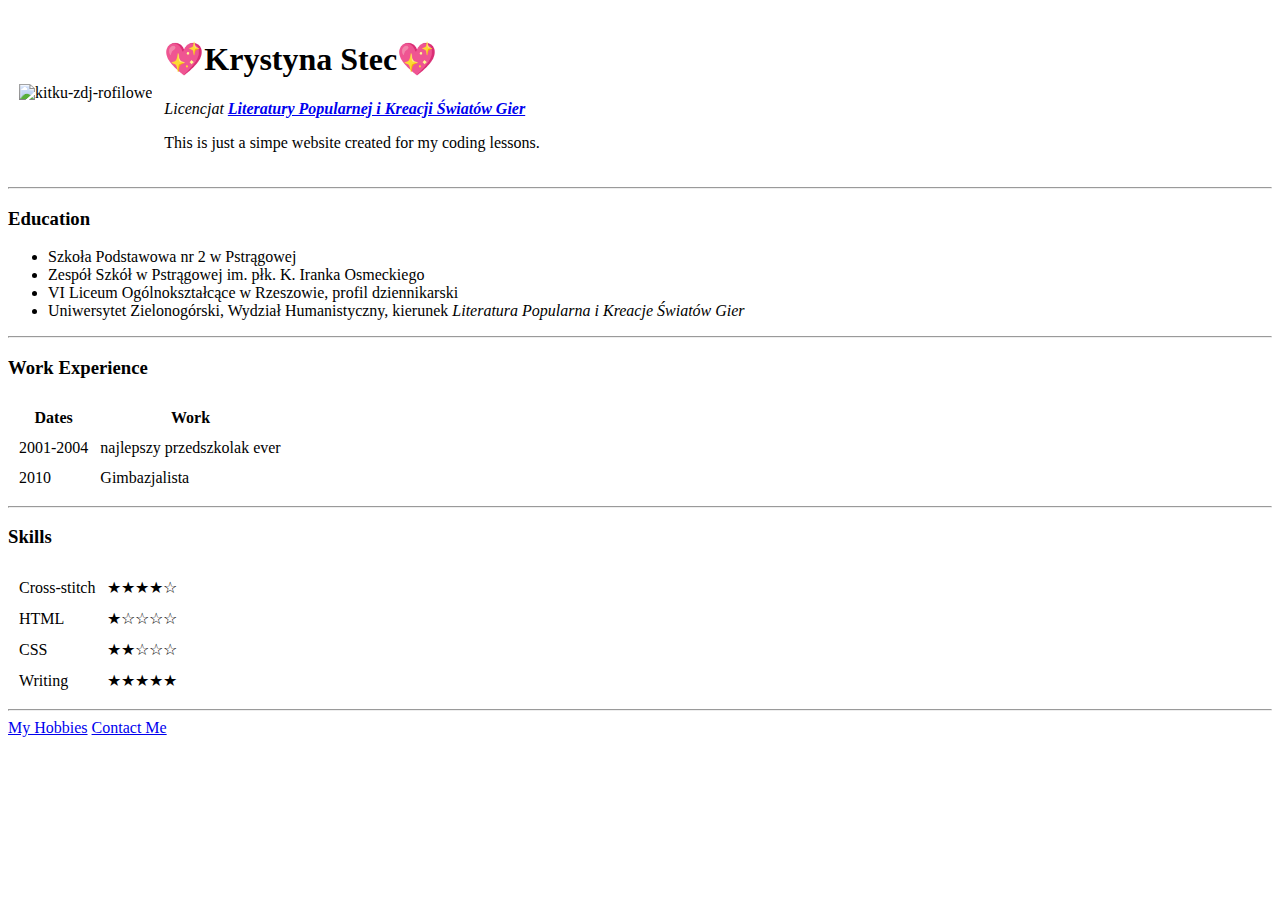
==== index.html @ 0b6329ea "Add initial cv website files" ====
<!DOCTYPE html>
<html lang="en" dir="ltr">

<head>
  <meta charset="utf-8">
  <title>Krystyna's Personal Site</title>
</head>

<body>
  <table cellspacing="10">
    <tr>
      <td><img src="https://pobierak.jeja.pl/avatars/f/2/5/191668_160.jpg" alt="kitku-zdj-rofilowe"></td>
      <td>
        <h1>&#128150;Krystyna Stec&#128150;</h1>
        <p><em>Licencjat <strong><a href="http://google.com">Literatury Popularnej i Kreacji Światów Gier</a>
            </strong></em></p>
        <p>This is just a simpe website created for my coding lessons.
        </p>
      </td>
    </tr>
  </table>
  <hr />
  <h3>Education</h3>
  <p>
  <ul>
    <li>Szkoła Podstawowa nr 2 w Pstrągowej</li>
    <li>Zespół Szkół w Pstrągowej im. płk. K. Iranka Osmeckiego</li>
    <li>VI Liceum Ogólnokształcące w Rzeszowie, profil dziennikarski</li>
    <li>Uniwersytet Zielonogórski, Wydział Humanistyczny, kierunek <i>Literatura Popularna i Kreacje Światów Gier</i></li>
  </ul>
  </p>
  <hr>
  <h3>Work Experience</h3>
  <table cellspacing="10">
    <thead>
      <tr>
        <th>Dates</th>
        <th>Work</th>
      </tr>
    </thead>
    <tbody>

    </tbody>
    <tfoot>

    </tfoot>
    <tr>
      <td>2001-2004</td>
      <td>najlepszy przedszkolak ever</td>
    </tr>
    <tr>
      <td>2010</td>
      <td>Gimbazjalista</td>
    </tr>
  </table>
  <hr>
  <h3>Skills</h3>

  <table cellspacing="10">
    <tr>
      <td>Cross-stitch</td>
      <td>&#x2605;&#x2605;&#x2605;&#x2605;&#x2606;</td>
    </tr>
    <tr>
      <td>HTML</td>
      <td>&#x2605;&#x2606;&#x2606;&#x2606;&#x2606;</td>
    </tr>
    <tr>
      <td>CSS</td>
      <td>&#x2605;&#x2605;&#x2606;&#x2606;&#x2606;</td>
    </tr>
    <tr>
      <td>Writing</td>
      <td>&#x2605;&#x2605;&#x2605;&#x2605;&#x2605;</td>
    </tr>
  </table>



  <hr>
  <a href="hobbies.html">My Hobbies</a>
  <a href="contact.html">Contact Me</a>
</body>

</html>
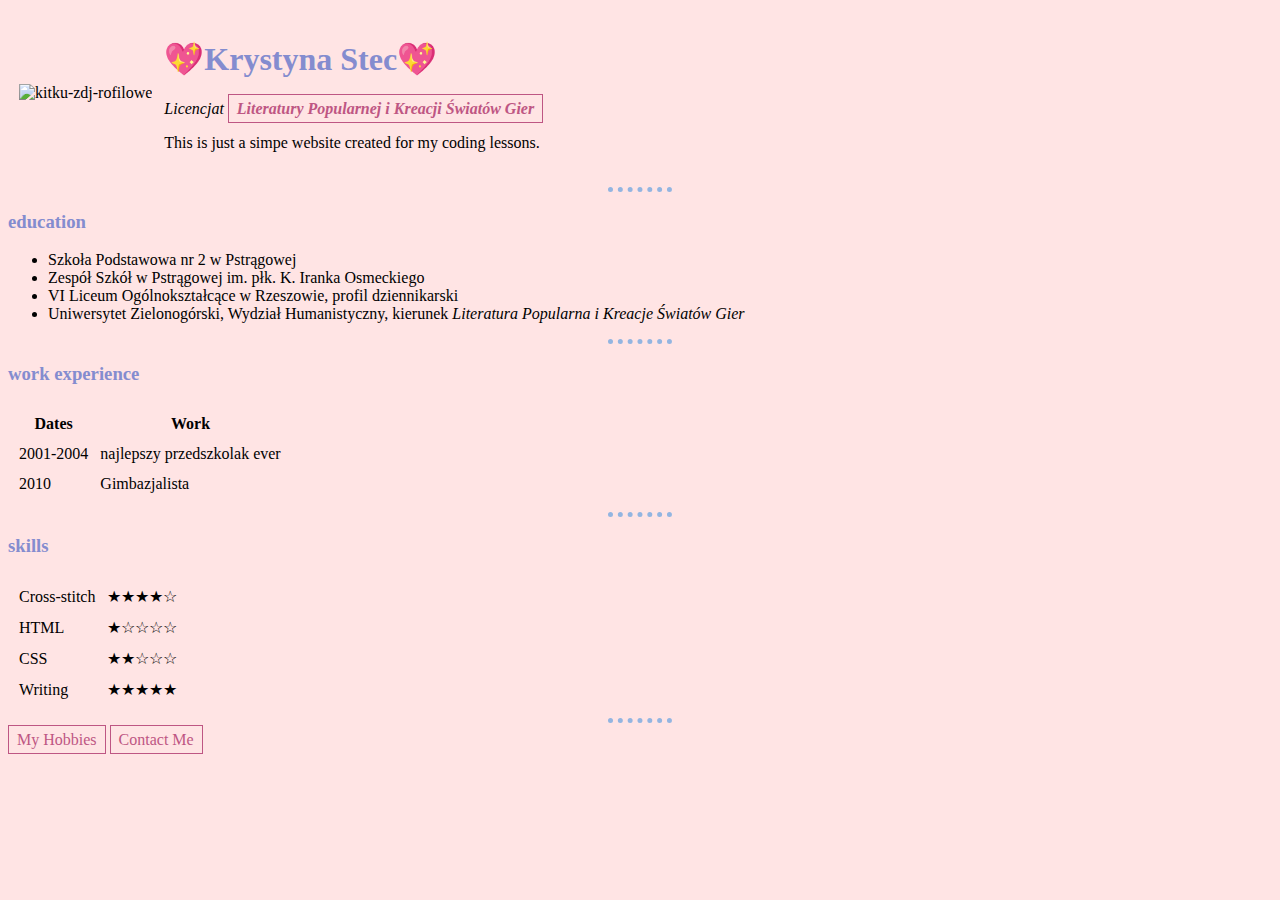
==== commit 1e44334b: "Update index.html" ====
--- a/index.html
+++ b/index.html
@@ -4,6 +4,7 @@
 <head>
   <meta charset="utf-8">
   <title>Krystyna's Personal Site</title>
+  <link rel="stylesheet" href="styles.css">
 </head>
 
 <body>
--- a/styles.css
+++ b/styles.css
@@ -0,0 +1,39 @@
+body {
+  background-color: #ffe4e4;
+}
+
+hr {
+  border-style: dotted none none;
+  border-color: #93b5e1;
+  border-width: 5px;
+  width: 5%;
+}
+
+h1 {
+  color: #848ccf;
+}
+
+h3 {
+  color: #848ccf;
+  text-transform: lowercase;
+}
+
+a {
+  border: 1px solid #be5683;
+  background-color: #ffe4e4;
+  padding: 5px 8px;
+  text-align: center;
+}
+a:link {
+  color: #be5683;
+  text-decoration: none;
+}
+
+a:visited {
+  color: #be5683;
+}
+
+a:hover {
+  color: #ffe4e4;
+  background-color: #be5683;
+}
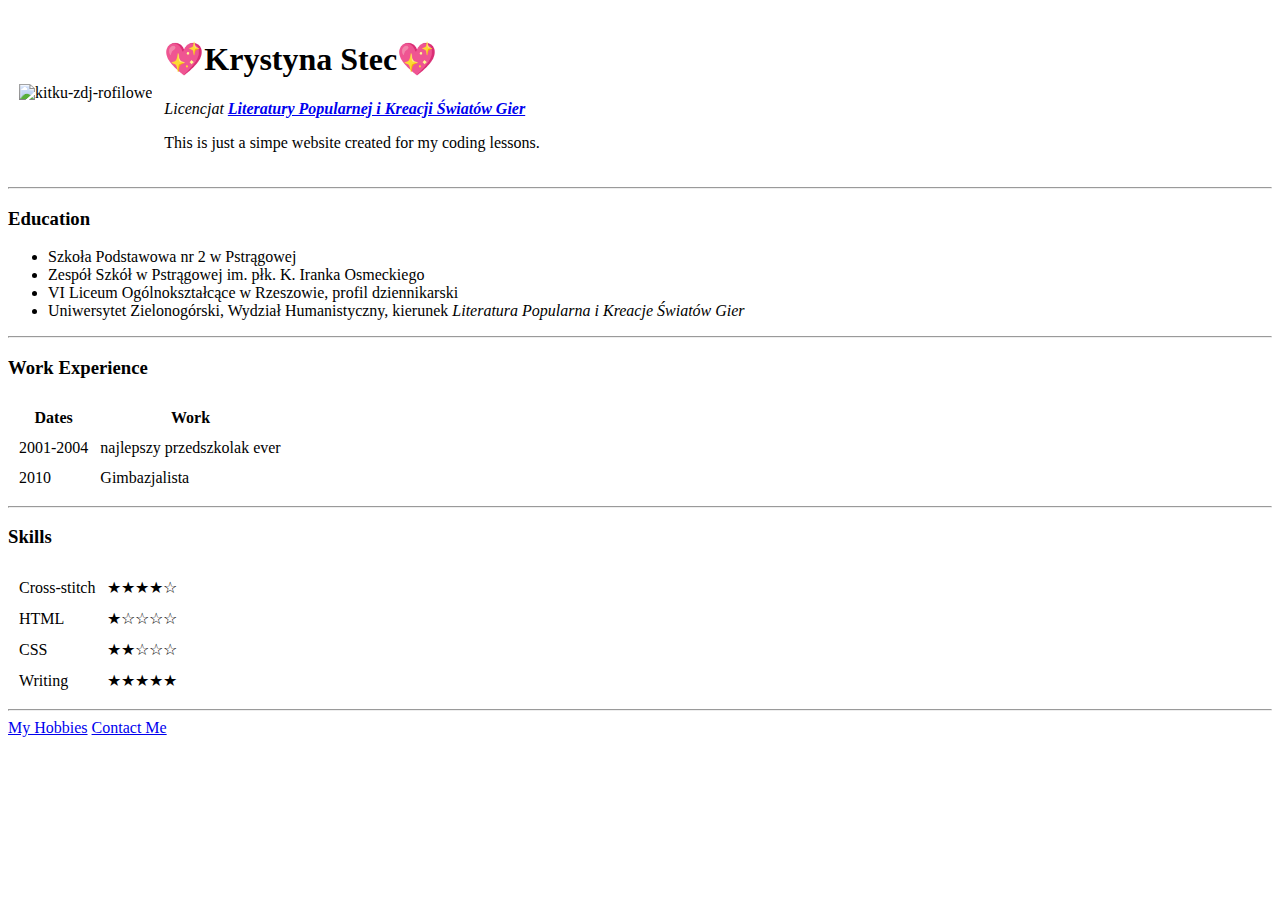
==== commit 7fc22e23: "Update index.html" ====
--- a/index.html
+++ b/index.html
@@ -4,7 +4,7 @@
 <head>
   <meta charset="utf-8">
   <title>Krystyna's Personal Site</title>
-  <link rel="stylesheet" href="styles.css">
+  <link rel="stylesheet" href="css/styles.css">
 </head>
 
 <body>
